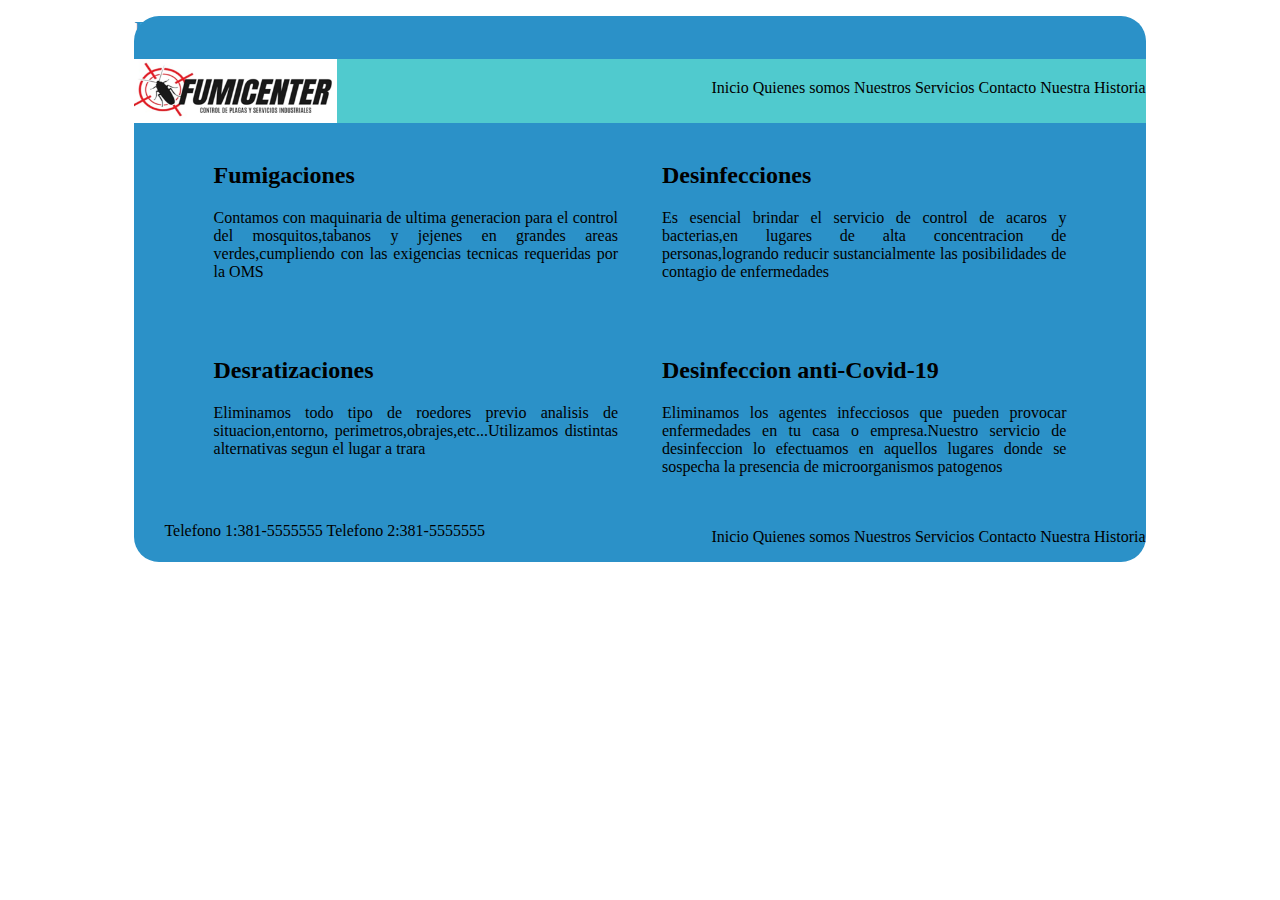
==== index.html @ 474a9da8 "PreEntrega2+Sanchez" ====
<!DOCTYPE html>
	<html>
<head>
	<meta charset="utf-8">
	<meta name="viewport" content="width=device-width, initial-scale=1">
	<title></title>
	<link rel="stylesheet" type="text/css" href="CSS/estilos.css">
</head>
<body>
	<div class="container">
		<div class="header">
	<h1>Fumicenter</h1>
<header>
<img src="fumicenter.png" alt="Logo" class="logo">
	
	<ul class="menu top">
	<li><a href="index.html">Inicio</a></li>
	<li><a href="quienes somos.html">Quienes somos</a></li>
	<li><a href="nuestro servicio.html">Nuestros Servicios</a></li>
	<li><a href="Contactos.html">Contacto</a></li>
	<li><a href="Nuestra historia.html">Nuestra Historia</a></li>
	</ul>
</div>
<div class="row">
	<div class="col">
		<h2>Fumigaciones</h2>
	<p>Contamos con maquinaria de ultima
		generacion para el control del 
		mosquitos,tabanos y jejenes en 
		grandes areas verdes,cumpliendo
		con las exigencias tecnicas 
		requeridas por la OMS</p>
	</div>
	<div class="col">
		<h2>Desinfecciones</h2>
	<p>Es esencial brindar el servicio de
control de acaros y bacterias,en
lugares de alta concentracion de
personas,logrando reducir
sustancialmente las posibilidades de
contagio de enfermedades</p>
    </div>
    	<div class="col">
	     <h2>Desratizaciones</h2>
		<p>Eliminamos todo tipo de roedores
		previo analisis de situacion,entorno,
		perimetros,obrajes,etc...Utilizamos
		distintas alternativas segun el lugar
		a trara</p>
    </div>
    <div class="col">
	     <h2>Desinfeccion anti-Covid-19</h2>
	<p>Eliminamos los agentes infecciosos
que pueden provocar enfermedades
en tu casa o empresa.Nuestro
servicio de desinfeccion lo
efectuamos en aquellos lugares
donde se sospecha la presencia de
microorganismos patogenos</p>
    </div>
</div>
<div class="footer">
	<span><a href="#">Telefono 1:381-5555555</a> <a href="#">Telefono 2:381-5555555</a></span>
	        <ul class="menu">
		<li><a href="index.html">Inicio</a></li>
		<li><a href="quienes somos.html">Quienes somos</a></li>
		<li><a href="nuestro servicio.html">Nuestros Servicios</a></li>
		<li><a href="Contactos.html">Contacto</a></li>
		<li><a href="Nuestra historia.html">Nuestra Historia</a></li>
    </ul>
</header>
</div>
</header>
</div>
</div>
</body>
</html>
---- CSS/estilos.css ----
h1	{ 
	font-size: 1.5rem;
	color: #2b91c8;
	font-family: 'Comic Sans MS';

}

.MAPA{
	margin: 100%;

}
.logo{
	width: 20%;
	cursor: pointer;

}
header{
	background-color: #50cace;
	display: flex;
	justify-content: space-between;
}
.container{
	width: 80%;
	background-color: #2b91c8;
	margin: auto;
	border-radius:25px;
}
.top{
	margin-top: 2%;
}
.menu{
	float: right;
}
.menu li{
 display: inline-block;
}
.menu a{
	color: black;
	text-decoration:none;
}
.menu a:hover{
	background:blue;
 }
.col{
	width:40%;
	display: inline-block;
	vertical-align:top;
	text-align:justify;
	padding:20px;

}
.row{
	text-align:center;

}
.footer{
	overflow:hidden;
}
.footer a{
	color:black;
	text-decoration:none;
}
.footer span{
     float:left;
     margin-top:10px;
     margin-left:30px;
}
.contenedor{


}
.cont1{
		display: grid;
	place-items: center;
	margin:5%;	
}
.cont2{
		display: grid;
	place-items: center;
	margin: 5%;
}
.titulo{
	display: grid;
	place-items: center;
	margin: 5%;
}
.encabImg{
width: 20%;
margin-top: 5%;
}
.encabezado{
	display: grid;
	place-items: center;
	margin: 5%;
}
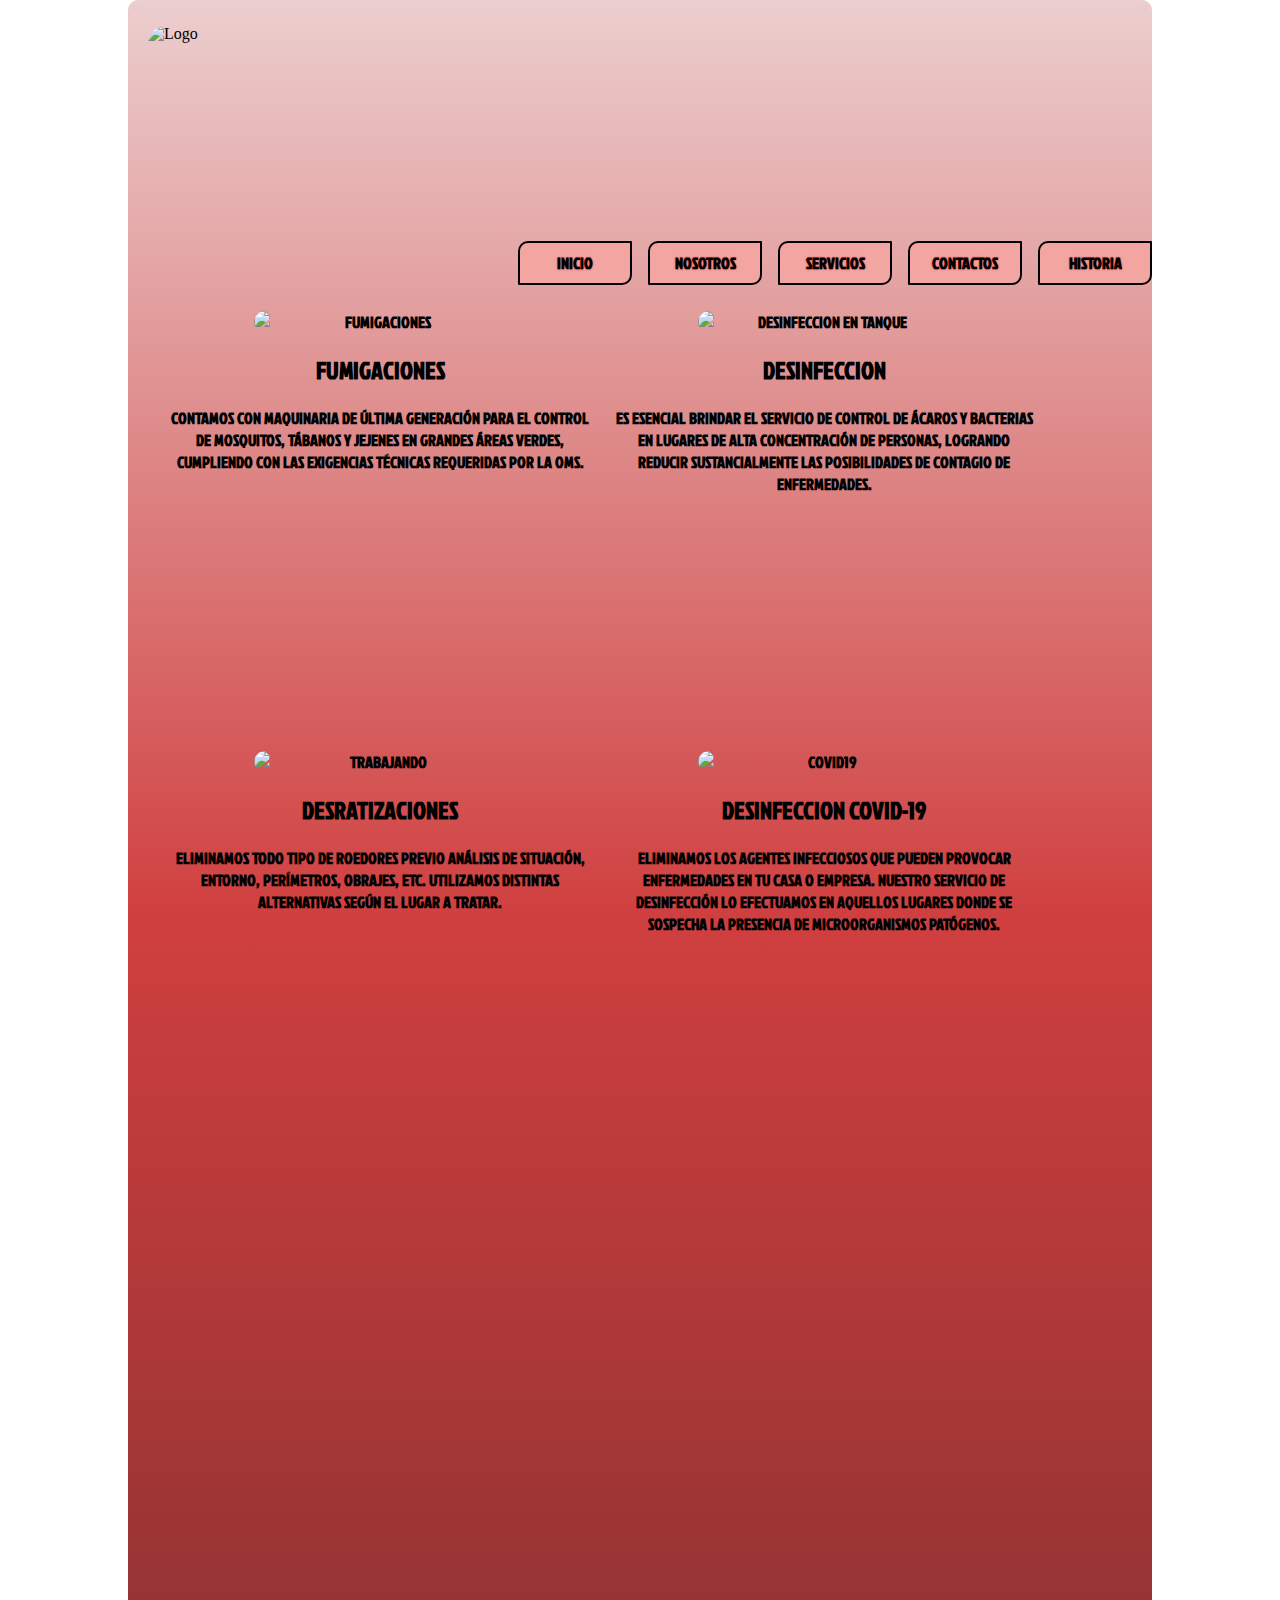
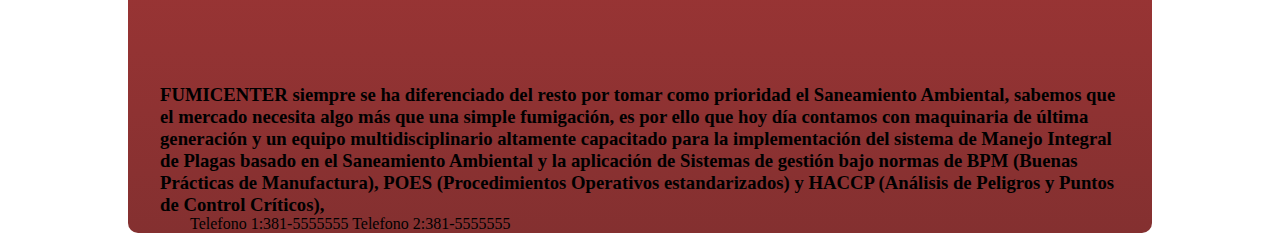
==== commit 6bcffcc2: "Add files via upload" ====
--- a/index.html
+++ b/index.html
@@ -1,77 +1,79 @@
-<!DOCTYPE html>
-	<html>
-<head>
-	<meta charset="utf-8">
-	<meta name="viewport" content="width=device-width, initial-scale=1">
-	<title></title>
-	<link rel="stylesheet" type="text/css" href="CSS/estilos.css">
-</head>
-<body>
-	<div class="container">
-		<div class="header">
-	<h1>Fumicenter</h1>
-<header>
-<img src="fumicenter.png" alt="Logo" class="logo">
-	
-	<ul class="menu top">
-	<li><a href="index.html">Inicio</a></li>
-	<li><a href="quienes somos.html">Quienes somos</a></li>
-	<li><a href="nuestro servicio.html">Nuestros Servicios</a></li>
-	<li><a href="Contactos.html">Contacto</a></li>
-	<li><a href="Nuestra historia.html">Nuestra Historia</a></li>
-	</ul>
-</div>
-<div class="row">
-	<div class="col">
-		<h2>Fumigaciones</h2>
-	<p>Contamos con maquinaria de ultima
-		generacion para el control del 
-		mosquitos,tabanos y jejenes en 
-		grandes areas verdes,cumpliendo
-		con las exigencias tecnicas 
-		requeridas por la OMS</p>
-	</div>
-	<div class="col">
-		<h2>Desinfecciones</h2>
-	<p>Es esencial brindar el servicio de
-control de acaros y bacterias,en
-lugares de alta concentracion de
-personas,logrando reducir
-sustancialmente las posibilidades de
-contagio de enfermedades</p>
-    </div>
-    	<div class="col">
-	     <h2>Desratizaciones</h2>
-		<p>Eliminamos todo tipo de roedores
-		previo analisis de situacion,entorno,
-		perimetros,obrajes,etc...Utilizamos
-		distintas alternativas segun el lugar
-		a trara</p>
-    </div>
-    <div class="col">
-	     <h2>Desinfeccion anti-Covid-19</h2>
-	<p>Eliminamos los agentes infecciosos
-que pueden provocar enfermedades
-en tu casa o empresa.Nuestro
-servicio de desinfeccion lo
-efectuamos en aquellos lugares
-donde se sospecha la presencia de
-microorganismos patogenos</p>
-    </div>
-</div>
-<div class="footer">
-	<span><a href="#">Telefono 1:381-5555555</a> <a href="#">Telefono 2:381-5555555</a></span>
-	        <ul class="menu">
-		<li><a href="index.html">Inicio</a></li>
-		<li><a href="quienes somos.html">Quienes somos</a></li>
-		<li><a href="nuestro servicio.html">Nuestros Servicios</a></li>
-		<li><a href="Contactos.html">Contacto</a></li>
-		<li><a href="Nuestra historia.html">Nuestra Historia</a></li>
-    </ul>
-</header>
-</div>
-</header>
-</div>
-</div>
-</body>
-</html>
+<!DOCTYPE html>
+<html>
+<head>
+	<title>FUMICENTER Pagina Oficial</title>
+	<meta charset="utf-8">
+	<meta name="viewport" content="width=device-width, initial-scale=1">
+	<!--CSS BOOTSTRAP-->
+	<link href="https://cdn.jsdelivr.net/npm/bootstrap@5.1.3/dist/css/bootstrap.min.css" rel="stylesheet" integrity="sha384-1BmE4kWBq78iYhFldvKuhfTAU6auU8tT94WrHftjDbrCEXSU1oBoqyl2QvZ6jIW3" crossorigin="anonymous">
+	<link rel="stylesheet" type="text/css" href="estilos.css">
+	<link rel="stylesheet" type="text/css" href="CSS/estilos.css">
+	<!--Fuentes de Google-->
+	<link rel="preconnect" href="https://fonts.googleapis.com">
+    <link rel="preconnect" href="https://fonts.gstatic.com" crossorigin>
+    <link href="https://fonts.googleapis.com/css2?family=Jockey+One&display=swap" rel="stylesheet">
+    <!--Fin Fuentes de Google-->
+	<script type="text/javascript" src="FumicenterPaginaOficial.js"></script>
+</head>
+<link rel="stylesheet" href="estilos.css">
+<body>
+	<div class="container">
+		<header class="header">
+			<div id="logo1">
+				<img src="Fumicenter_logo.png" alt="Logo" class="logo">
+			</div>
+			<nav class="menu top">
+				<ul>
+					<li><a href="index.html">INICIO</a></li>
+					<li><a href="quienes somos.html">NOSOTROS</a></li>
+					<li><a href="nuestro servicio.html">SERVICIOS</a></li>
+					<li><a href="Contactos.html">CONTACTOS</a></li>
+					<li><a href="Nuestra historia.html">HISTORIA</a></li>
+				</ul>
+			</nav>
+		</header>
+		<section id="Presentacion">
+			<div class="contenido1">
+				<div id="imagen2">
+					<img src="fumigaciones.jpg" alt="FUMIGACIONES">
+				</div>
+				<h2>FUMIGACIONES</h2>
+				<p>Contamos con maquinaria de última generación para el control de mosquitos, tábanos y jejenes en grandes áreas verdes, cumpliendo con las exigencias técnicas requeridas por la OMS.</p>
+			</div>
+			<div class="contenido2">
+				<div id="imagen1">
+					<img src="desinfeccion.jpg" alt="Desinfeccion en Tanque">
+				</div>
+				<h2>DESINFECCION</h2>
+				<p>Es esencial brindar el servicio de control de ácaros y bacterias en lugares de alta concentración de personas, logrando reducir sustancialmente las posibilidades de contagio de enfermedades.</p>
+			</div>
+			<div class="contenido3">
+				<div id="imagen3">
+					<img src="Desratización.jpg" alt="Trabajando">
+				</div>
+				<h2>DESRATIZACIONES</h2>
+				<p>Eliminamos todo tipo de roedores previo análisis de situación, entorno, perímetros, obrajes, etc. Utilizamos distintas alternativas según el lugar a tratar.</p>
+			</div>
+			<div class="contenido4">
+				<div id="imagen4">
+					<img src="covid19.jpg" alt="covid19">
+				</div>
+				<h2>DESINFECCION COVID-19</h2>
+				<p>Eliminamos los agentes infecciosos que pueden provocar enfermedades en tu casa o empresa. Nuestro servicio de desinfección lo efectuamos en aquellos lugares donde se sospecha la presencia de microorganismos patógenos.</p>
+			</div>
+			<div id="parte1_a">
+				<iframe width="853" height="480" src="https://www.youtube.com/embed/fNdmEkkW2Bc" title="Fumigación de Cucarachas |  Recomendaciones Previas" frameborder="0" allow="accelerometer; autoplay; clipboard-write; encrypted-media; gyroscope; picture-in-picture; web-share" allowfullscreen></iframe>
+				<h3>FUMICENTER siempre se ha diferenciado del resto por tomar como prioridad el Saneamiento Ambiental, sabemos que el mercado necesita algo más que una simple fumigación, es por ello que hoy día contamos con maquinaria de última generación y un equipo multidisciplinario altamente capacitado para la implementación del sistema de Manejo Integral de Plagas basado en el Saneamiento Ambiental y la aplicación de Sistemas de gestión bajo normas de BPM (Buenas Prácticas de Manufactura), POES (Procedimientos Operativos estandarizados) y HACCP (Análisis de Peligros y Puntos de Control Críticos),</h3>
+			
+		   </div>
+		</section>
+		<footer>
+			<div id="cont_1">
+				<div class="footer">
+					<span><a href="#">Telefono 1:381-5555555</a> <a href="#">Telefono 2:381-5555555</a></span>
+				</div>
+			</div>
+		</footer>
+	</div>
+</body>
+</html>
--- a/estilos.css
+++ b/estilos.css
@@ -0,0 +1,29 @@
+h1	{ 
+	font-size: 1.5rem;
+	color: #2b91c8;
+}
+.container{
+	width: 80%;
+	background-color: #2b91c8;
+	margin: auto;
+}
+.top{
+	margin-top: 30px;
+}
+.menu{
+	float: right;
+}
+.menu li{
+ display: inline-block;
+}
+.menu a{
+	color: black;
+	text-decoration:none;
+	padding: 20px;
+}
+menu a:hover{
+	background:white ;
+ }
+.col{
+	width:40%;
+}--- a/CSS/estilos.css
+++ b/CSS/estilos.css
@@ -1,95 +1,171 @@
-h1	{ 
-	font-size: 1.5rem;
-	color: #2b91c8;
-	font-family: 'Comic Sans MS';
-
+/* estilos.scss */
+header, section, footer {
+  width: 960px;
+  margin: 0 auto;
 }
 
-.MAPA{
-	margin: 100%;
+#Presentacion {
+  height: 1800px;
+  padding-top: 5px;
+}
 
+h1 {
+  font-size: 1.5rem;
+  color: #2b91c8;
+  font-family: "Jockey One", sans-serif;
 }
-.logo{
-	width: 20%;
-	cursor: pointer;
 
+body {
+  margin: 0;
 }
-header{
-	background-color: #50cace;
-	display: flex;
-	justify-content: space-between;
+
+.MAPA {
+  margin: 100%;
 }
-.container{
-	width: 80%;
-	background-color: #2b91c8;
-	margin: auto;
-	border-radius:25px;
+
+.logo {
+  width: 400px;
+  height: 100px;
+  float: left;
+  margin-left: 20px;
+  margin-top: 25px;
 }
-.top{
-	margin-top: 2%;
+
+.logo, img {
+  width: 40%;
 }
-.menu{
-	float: right;
+
+header {
+  display: inline;
+  justify-content: space-between;
+  height: 150px;
 }
-.menu li{
- display: inline-block;
+
+.container {
+  width: 85%;
+  background: -webkit-linear-gradient(bottom, rgb(132, 48, 48), rgb(208, 63, 63), rgb(236, 206, 206));
+  margin: auto;
+  border-radius: 10px;
 }
-.menu a{
-	color: black;
-	text-decoration:none;
+
+.top {
+  margin-top: 10%;
 }
-.menu a:hover{
-	background:blue;
- }
-.col{
-	width:40%;
-	display: inline-block;
-	vertical-align:top;
-	text-align:justify;
-	padding:20px;
 
+.menu li {
+  font-family: "Jockey One", sans-serif;
+  color: black;
+  background-color: #f3a5a1;
+  font-size: 16px;
+  display: inline-block;
+  width: 110px;
+  height: 40px;
+  border: 2px #000000 solid;
+  border-radius: 10px 1px;
+  text-align: center;
+  text-decoration: none;
+  line-height: 40px;
+  font-weight: bold;
+  text-transform: uppercase;
+  text-shadow: 0 0 2px rgb(231, 63, 63);
+  cursor: pointer;
+  margin-top: 70px;
+  margin-left: 12px;
+  animation-name: example;
+  animation-duration: 5s;
+  animation-iteration-count: 4;
+  transition: background-color 0.9s ease, color 0.9s ease;
 }
-.row{
-	text-align:center;
+.menu li a {
+  color: black;
+  text-decoration: none;
+}
+.menu li a:hover {
+  color: white;
+}
 
+@keyframes example {
+  0% {
+    background-color: #e5847f;
+  }
+  25% {
+    background-color: #e85f58;
+  }
+  50% {
+    background-color: #ec574f;
+  }
+  100% {
+    background-color: #f2c8c6;
+  }
 }
-.footer{
-	overflow:hidden;
+.menu li a {
+  color: black;
+  text-decoration: none;
 }
-.footer a{
-	color:black;
-	text-decoration:none;
+
+.menu li a:hover {
+  color: white;
 }
-.footer span{
-     float:left;
-     margin-top:10px;
-     margin-left:30px;
+
+.piedevideo, .contenido1, .contenido2, .contenido3, .contenido4 {
+  width: 420px;
+  height: 420px;
+  display: inline-block;
+  vertical-align: top;
+  text-align: center;
+  padding: 10px;
+  font-family: "Jockey One", sans-serif;
+  font-size: 16px;
+  text-decoration: none;
+  font-weight: bold;
+  text-transform: uppercase;
 }
-.contenedor{
 
+img {
+  border-radius: 20px;
+  display: block;
+  margin-left: auto;
+  margin-right: auto;
+  width: 60%;
+  height: 50%;
+}
 
+#imagen1, #imagen2, #imagen3, #imagen4, #imagen5, #imagen6 {
+  width: 100%;
+  border-radius: 30px 3px;
+  cursor: pointer;
 }
-.cont1{
-		display: grid;
-	place-items: center;
-	margin:5%;	
+
+.footer {
+  overflow: hidden;
 }
-.cont2{
-		display: grid;
-	place-items: center;
-	margin: 5%;
+
+.footer a {
+  color: black;
+  text-decoration: none;
 }
-.titulo{
-	display: grid;
-	place-items: center;
-	margin: 5%;
+
+.footer span {
+  float: left;
+  margin-top: 10px;
+  margin-left: 30px;
 }
-.encabImg{
-width: 20%;
-margin-top: 5%;
+
+.titulo {
+  display: grid;
+  place-items: center;
+  margin: 5%;
 }
-.encabezado{
-	display: grid;
-	place-items: center;
-	margin: 5%;
+
+.encabImg {
+  width: 20%;
+  margin-top: 5%;
 }
+
+.encabezado {
+  display: grid;
+  place-items: center;
+  margin: 5%;
+}
+
+/*# sourceMappingURL=estilos.css.map */
--- a/estilos.css
+++ b/estilos.css
@@ -0,0 +1,29 @@
+h1	{ 
+	font-size: 1.5rem;
+	color: #2b91c8;
+}
+.container{
+	width: 80%;
+	background-color: #2b91c8;
+	margin: auto;
+}
+.top{
+	margin-top: 30px;
+}
+.menu{
+	float: right;
+}
+.menu li{
+ display: inline-block;
+}
+.menu a{
+	color: black;
+	text-decoration:none;
+	padding: 20px;
+}
+menu a:hover{
+	background:white ;
+ }
+.col{
+	width:40%;
+}